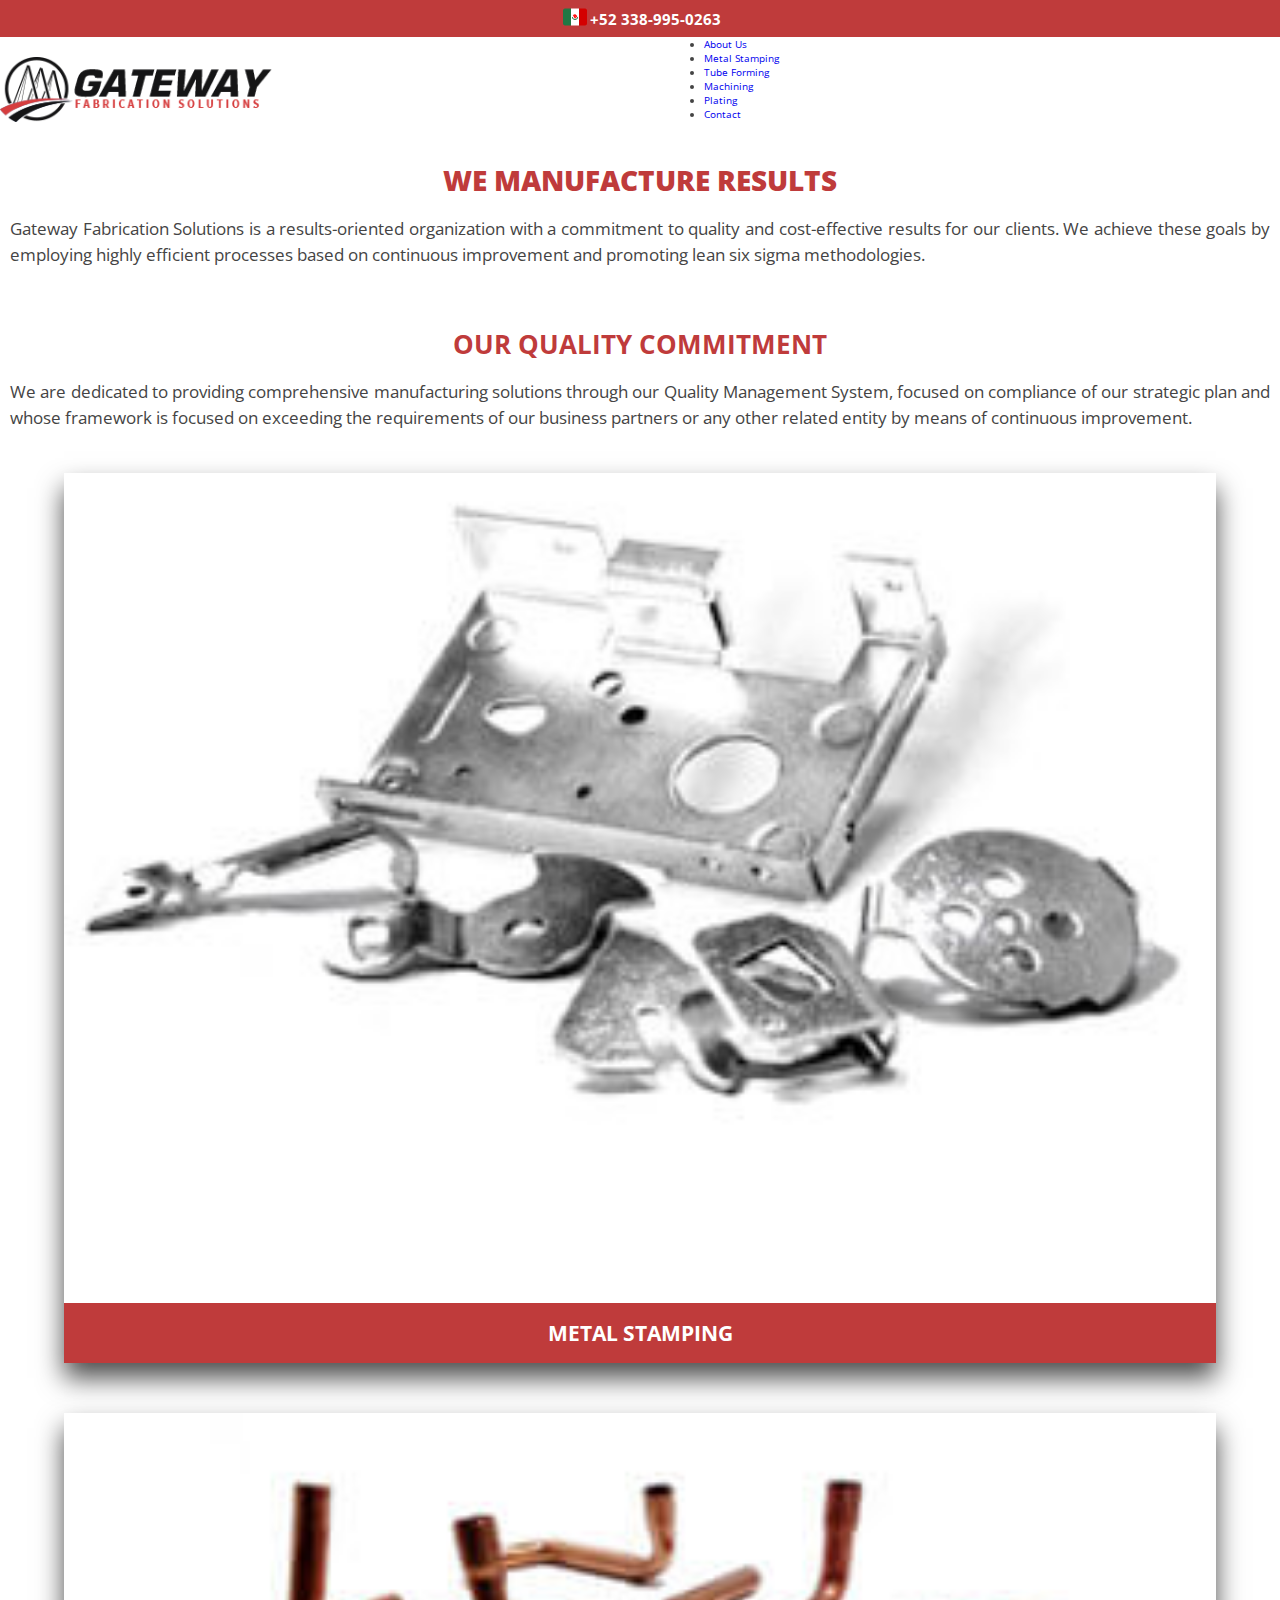
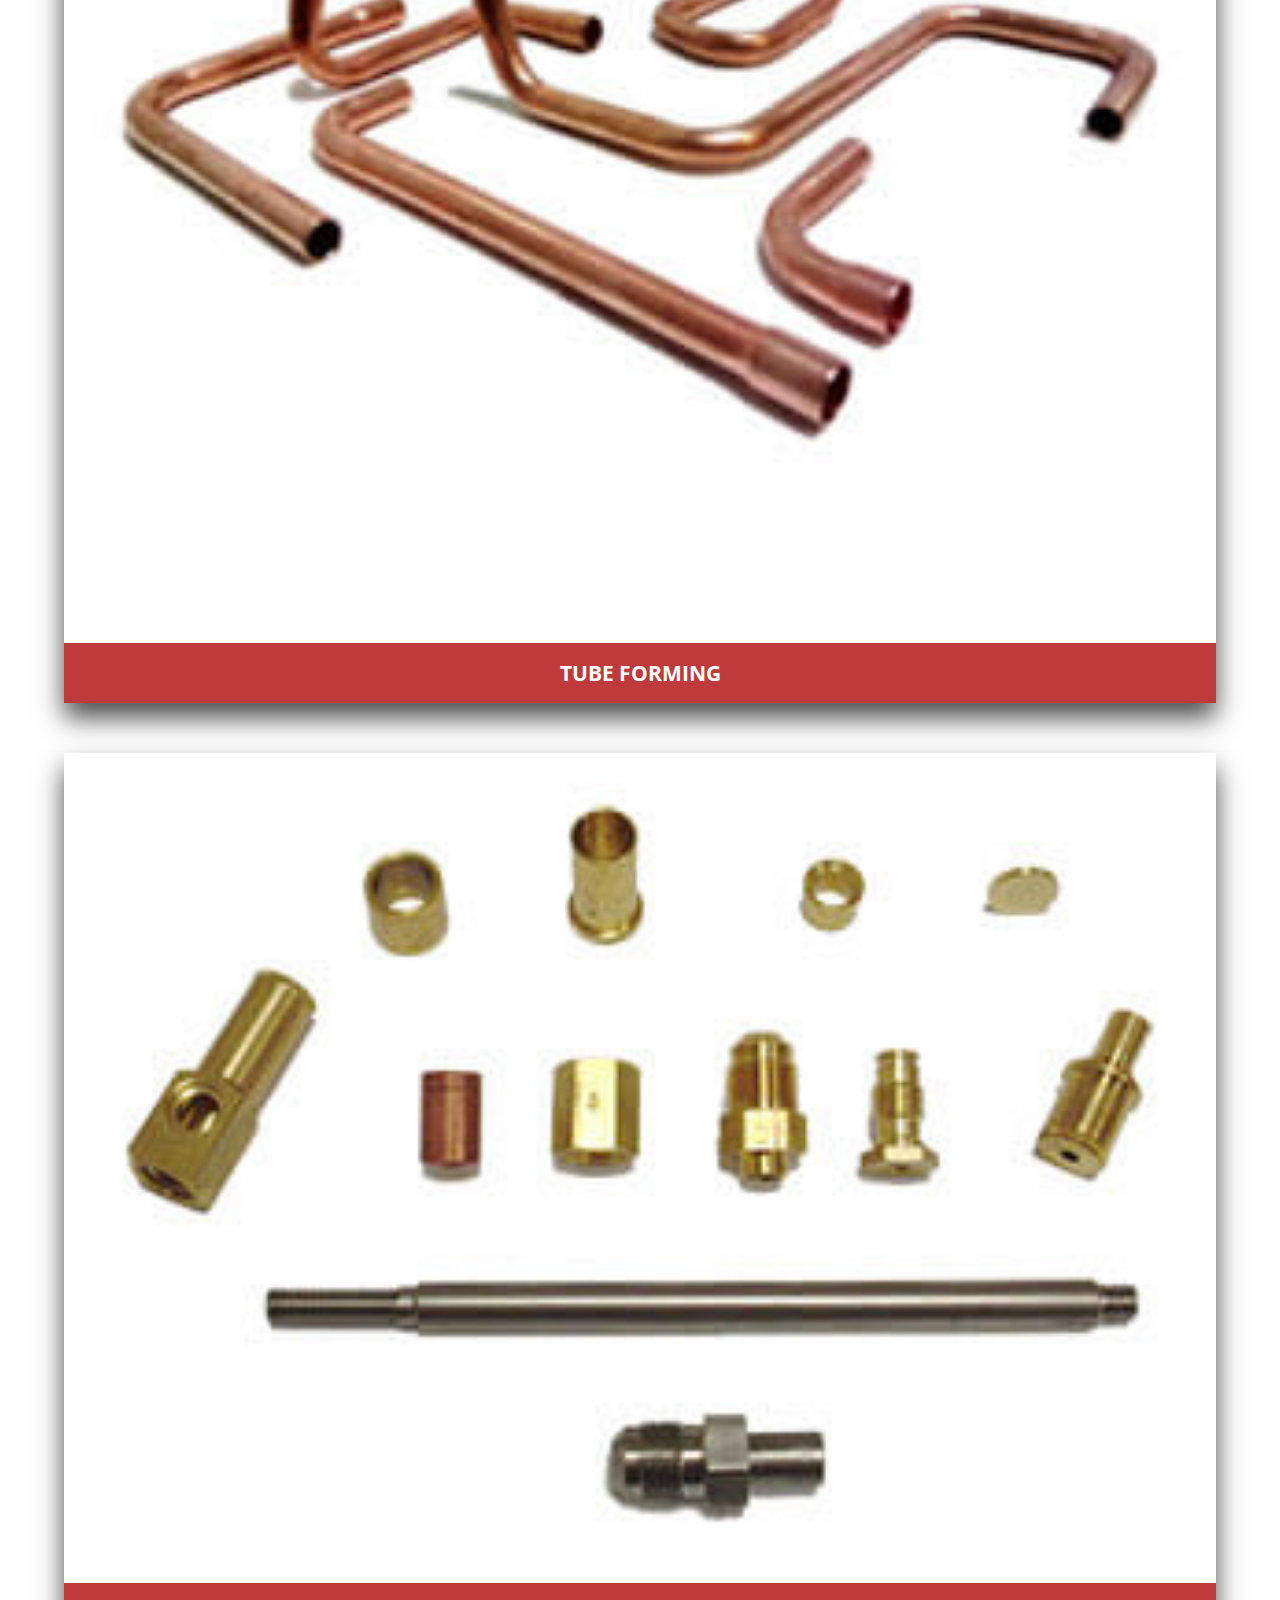
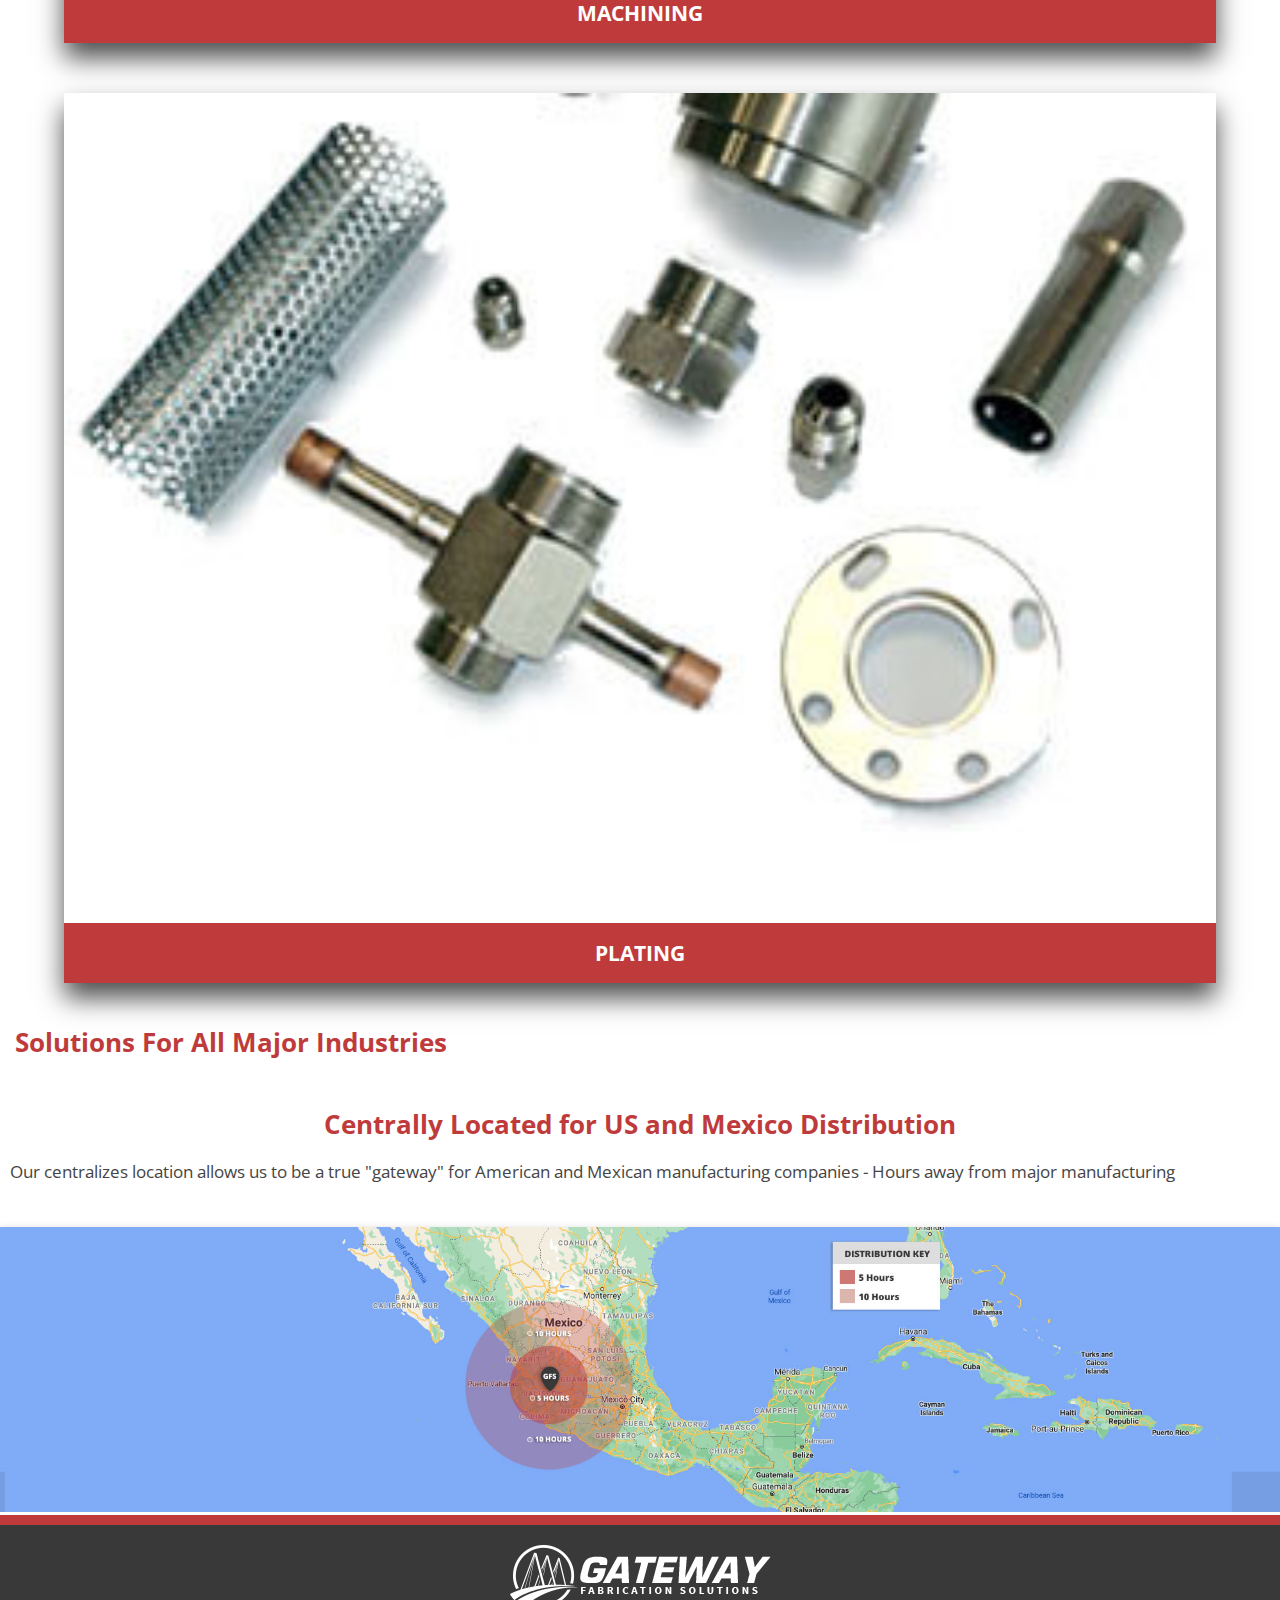
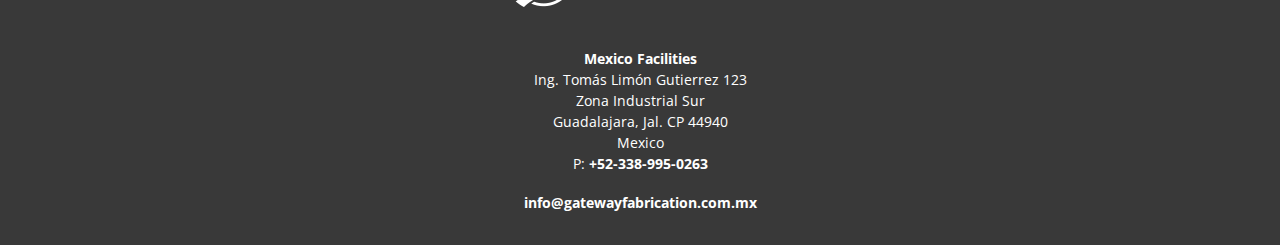
==== index.html @ 988af1c6 "git commit 'first commit for page'" ====
<!DOCTYPE html>
<html lang="es">

<head>
    <meta charset="UTF-8">
    <meta http-equiv="X-UA-Compatible" content="IE=edge">
    <meta name="viewport" content="width=device-width, initial-scale=1.0">
    <link rel="shorcut icon" href="./assets/icons/favicon.ico">
    <title>Gateway Fabrication Solutions - Metal Fabrication, Stamping & Machining</title>
    <link rel="stylesheet" href="/styles/style.css">
    <link rel="preconnect" href="https://fonts.googleapis.com">
    <link rel="preconnect" href="https://fonts.gstatic.com" crossorigin>
    <link href="https://fonts.googleapis.com/css2?family=Open+Sans:wght@300;400;500;700;800&display=swap"
        rel="stylesheet">

</head>

<body>
    <header>
        <div class="header-contact">

            <a class="phone" href="tel:52-338-995-0263">
                <figure class="mexico--phone-icon">
                    <img src="./assets/icons/mexico.png" alt="bandera de mexico">
                </figure>
                +52 338-995-0263
            </a>
        </div>
        <div class="header-menu">
            <a class="header--logo" href="index.html">
                <figure>
                    <img src="./assets/logo/logo-gateway-color.png" alt="logo Gateway Fabrication">
                </figure>
            </a>
            <div class="menu-button">
                <nav class="flex-nav">
                    <ul>
                        <li><a href="./About-Us.html">About Us</a></li>
                        <li><a href="./pages/Metal-stamping.html">Metal Stamping</a></li>
                        <li><a href="./pages/Tube-forming.html">Tube Forming</a></li>
                        <li><a href="./pages/Machining.html">Machining</a></li>
                        <li><a href="./pages/Plating.html">Plating</a></li>
                        <li><a href="./pages/Contact.html">Contact</a></li>
                    </ul>
                </nav>
            </div>
        </div>
    </header>
    <main>
        <section>
            <div class="text-1">
                <h1>WE MANUFACTURE RESULTS</h1>
                <P>Gateway Fabrication Solutions is a results-oriented organization with a commitment to quality and
                    cost-effective
                    results for our clients. We achieve these goals by employing highly efficient processes based on
                    continuous
                    improvement and promoting lean six sigma methodologies.</P>
            </div>
        </section>
        <section>
            <div class="text-2">
                <h2>OUR QUALITY COMMITMENT</h2>
                <P>We are dedicated to providing comprehensive manufacturing solutions through our Quality Management
                    System,
                    focused on compliance of our strategic plan and whose framework is focused on exceeding the
                    requirements
                    of our
                    business partners or any other related entity by means of continuous improvement.</P>
            </div>
        </section>

        <!-- section imgs container -->
        <section class="imgs-home"> 
            <div class="metal-stamping">
                <a class="metal-stamping-link" chref="./pages/Metal-stamping.html">
                    <img src="./assets/imgs/home-metalstamping.jpg" alt="metal-stamping-img">
                    <div class="imgs-home-description">
                        <h3>METAL STAMPING</h3>
                        <p>
                            "We can manufacture high mix single stroke die parts to high volume progressive die parts."
                        </p>
                        <p>Read More..</p>
                    </div>
                </a>
            </div>
            <div class="tube-forming">
                <a href="./pages/Tube-forming.html">
                    <img src="./assets/imgs/home-tube-forming.jpg" alt="tube forming img">
                    <div class="imgs-home-description">
                        <h3>TUBE FORMING</h3>
                        <p>
                            "We have the highest manufacturing flexibility on tube forming and bending in the market."
                        </p>
                        <p> Read More..</p>
                    </div>
                </a>
            </div>
            <div class="machining">
                <a href="./pages/Machining.html">
                    <img src="./assets/imgs/home-machining.jpg" alt="metal stamping img">
                    <div class="imgs-home-description">
                        <h3>MACHINING</h3>
            
                        <p>We manufacture using state-of-the-art equipment and tightest dimensional needs.</p>
            
                    </div>
                </a>
            </div>
            <div class="plating">
                <a href="./pages/Plating.html">
                    <img src="./assets/imgs/home-pltaing.jpg" alt="">
                    <div class="imgs-home-description">
                        <h3>PLATING</h3>
                        <p>
                            "We offer competitive and environmental solutions for your surface coating challenges."
                        </p>
                    </div>
                </a>
            
            </div>
        </section>
        <!-- section solutions -->
        <section class="solutions">
            <div class="solutions-rows">
                <h2>Solutions For All Major Industries</h2>
                <div>
                    <figure>
                        <img src="./assets/icons/" alt="">
                    </figure>
                </div>
                <div></div>
                <div></div>
                <div></div>
                <div></div>
            </div>
        </section>
        <section class="text-3">
            <div>
                <h2>Centrally Located for US and Mexico Distribution</h2>
                <p>Our centralizes location allows us to be a true "gateway" for American and Mexican manufacturing
                    companies - Hours away from major manufacturing</p>
            </div>
        </section>
        <section class="map-section">
            <div class="img-map">
                <picture>
                    <source media="(min-width: 640px)" srcset="./assets/imgs/img-map.jpg">
                    <img src="./assets/imgs/img-locations-map-mobile.jpg" alt="map image for mobile">
                </picture>
            </div>
        </section>
    </main>
    <footer class="footer">
        <section class="footer-logo-white">
            <figure>
                <img src="./assets/imgs/logo-gateway-white-footer.png" alt="logo gateway footer white">
            </figure>
        </section>
        <section class="footer-text-information">
            <p>
                <strong>Mexico Facilities</strong> <br>
                Ing. Tomás Limón Gutierrez 123 <br>
                Zona Industrial Sur <br>
                Guadalajara, Jal. CP 44940 <br>
                Mexico <br>
                P:
                <a href="tel:52-338-995-0263">+52-338-995-0263</a>
            </p>
            <p>
                <a href="mailto:info@gatewayfabrication.com.mx">info@gatewayfabrication.com.mx</a>
            </p>
        </section>
        <section class="footer-logo-iso9001">
            <figure>
                <img src="./" alt="">
            </figure>
        </section>
    </footer>

</body>

</html>
---- styles/style.css ----
* {
    box-sizing: border-box;
    margin: 0;
    padding: 0;
}
html {
    font-size: 62.5%;
    font-family: 'Open Sans', sans-serif;
    color: #444;
}

header {
    display: flex;
    position: relative;
    flex-direction: column;
    width: 100%;
    box-shadow: 5px;
}
a:link, a:visited, a:active {
    text-decoration:none;
}
header .header-contact {
    display: flex;
    width: 100%;
    height: 37px;
    min-height: 37px;
    background-color: #bf3b3b;
    justify-content: center;

}
.header-contact .mexico--phone-icon img {
    position: relative;
    width: 30px;
    height: 34px;
    vertical-align: center;
}
.header-contact .phone{
    display: flex;
    align-items: center;
    align-self: center;
    position: relative;
    font-weight: 700;
    font-size: 1.5rem;
    color: white;
}
.header-menu{
    display: flex ;
    flex-direction: row;
    min-height: 108px;
}
.header--logo figure{
    position: relative;
    height: auto;
}
.header--logo {
    display: flex;
    align-items: center;
    width: 55%;
}
.header--logo figure img {
    align-self: center;
    width: 95%;
    height: auto;
}

main h1 {
    margin:16px auto ;
   font-size: 2.8rem;
   font-weight: 800;
   color: #bf3b3b;
   text-align: center;
}
main h2 {
    margin:16px auto ;
    font-size: 2.6rem;
    font-weight: 700;
    color: #bf3b3b;
    text-align: center;
    padding: 0 15px;
}
 p {
    font-size: 1.7rem;
    margin: 17px 10px;
    line-height: 2.6rem;
    text-align: justify;
}

.text-1, .tetx-2, .text-3 {
    padding-bottom: 25px;
    margin: auto;
    display: block;
    border: 0;
}
.imgs-home {
    display: grid;
    
    width: 100%;
    margin-top: 15px;
    align-items: center;
}
.imgs-home .metal-stamping, .tube-forming, .machining, .plating {
   width: 90%;
    position: relative;
    margin: 25px auto;
    cursor: pointer;
    box-shadow: 0px 15px 25px rgb(0, 0, 0, 70%);
}
.imgs-home img {
   width: 100%;
    height: auto;
}
.imgs-home-description {
    display: flex;
    flex-direction: block;
    color: white;
    background-color: #bf3b3b;
}
.imgs-home-description h3 {
    text-align: center;
    font-size: 2.1rem;
    margin: 16px auto;
}
.imgs-home-description p {
    font-size: 1.4rem;
    line-height: 2rem;
    margin: 1em 0;
    text-align: justify;
    display: none;
}
.solutions {
    display: flex;
    flex-wrap: wrap;
    
}

.img-map {
    width: 100%;
    box-shadow: 0px 1px 7px 0px rgb(0 0 0 / 15%);
    border: 0;
}

.img-map img {
    max-width: 100%;
    height: auto;
    border: 0;
}

.footer {
    display: flex;
    flex-direction: column;
    align-items: center;
    width: 100%;
    background-color: #393939;
    color: white;
    border-top: 10px solid #bf3b3b;
    
}
.footer .footer-logo-white {
    margin: 20px auto;  
}
.footer figure {
    margin-top: 0;
}
.footer p {
    text-align: center;
    margin: 1rem auto;
    font-size: 1.4rem;
    line-height: 2.1rem;
    margin: 18px 0;
}
.footer a {
    color: white;
    font-weight: 700;
}
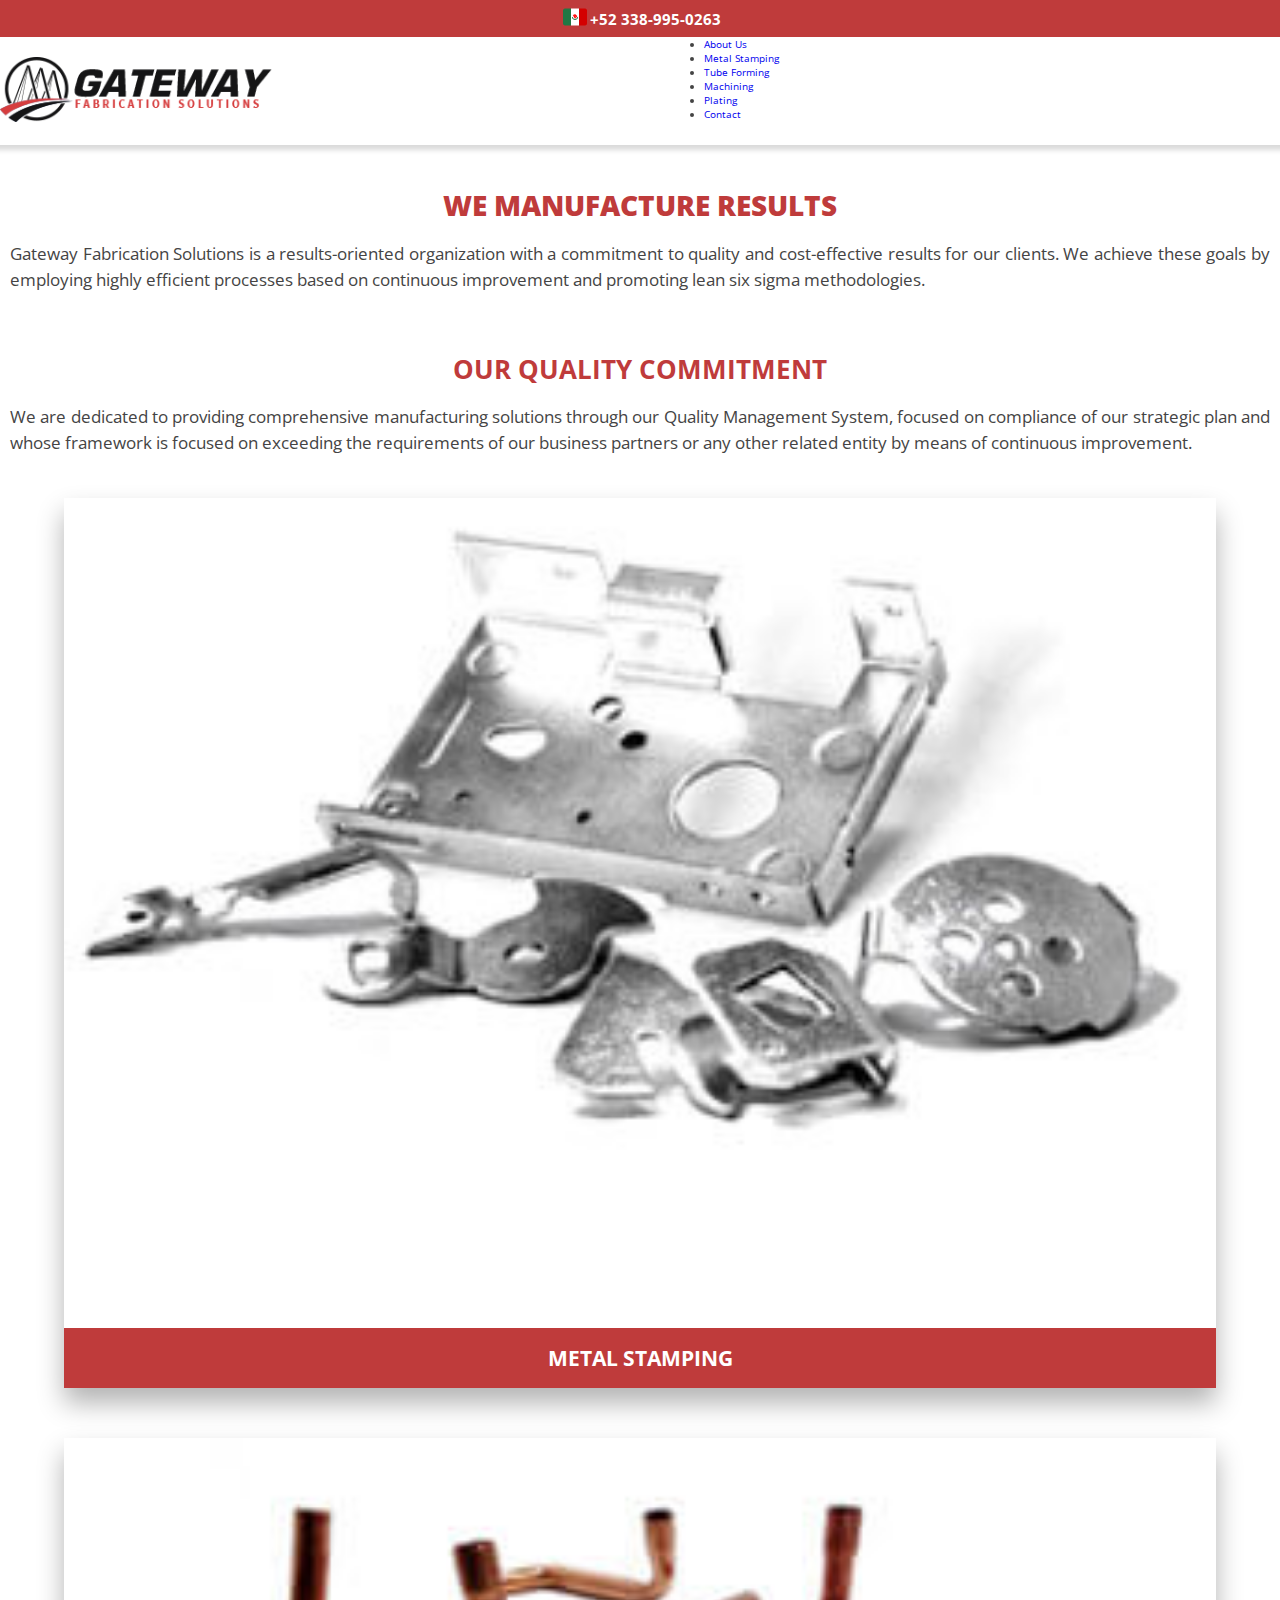
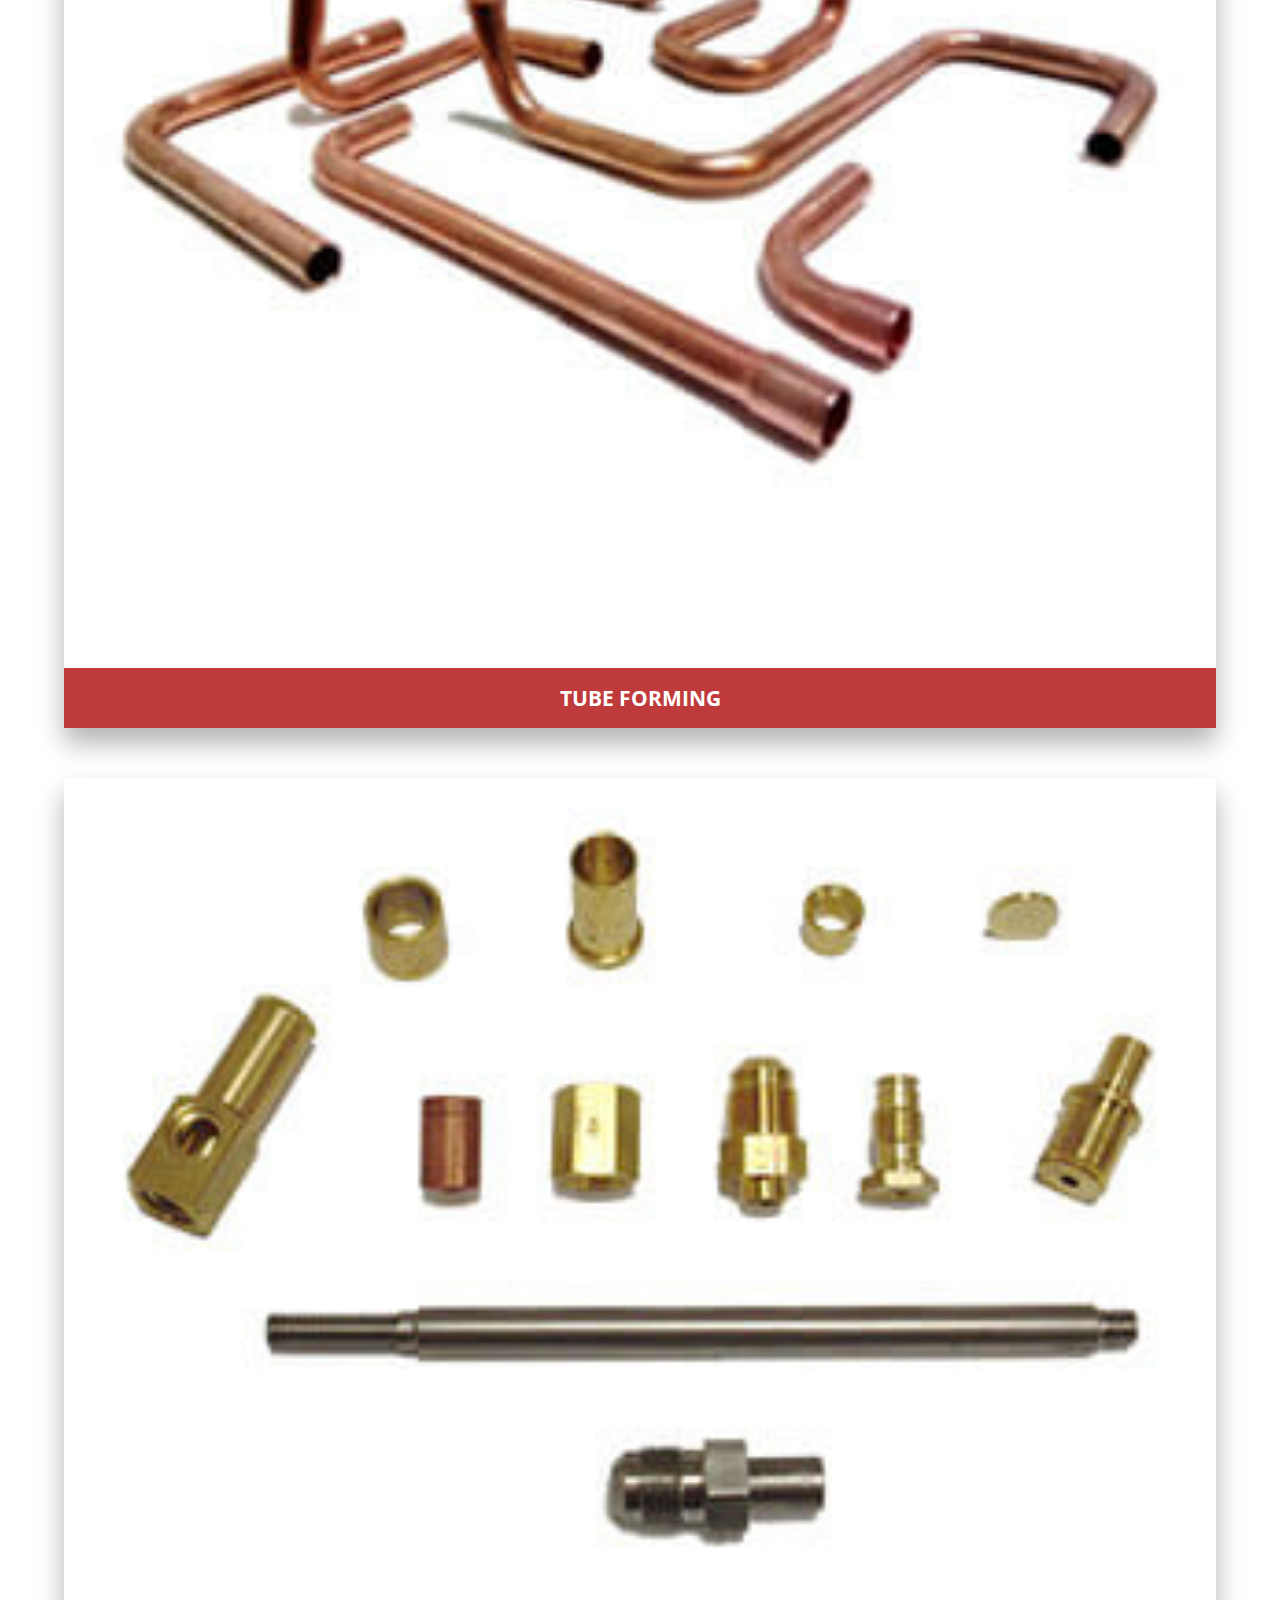
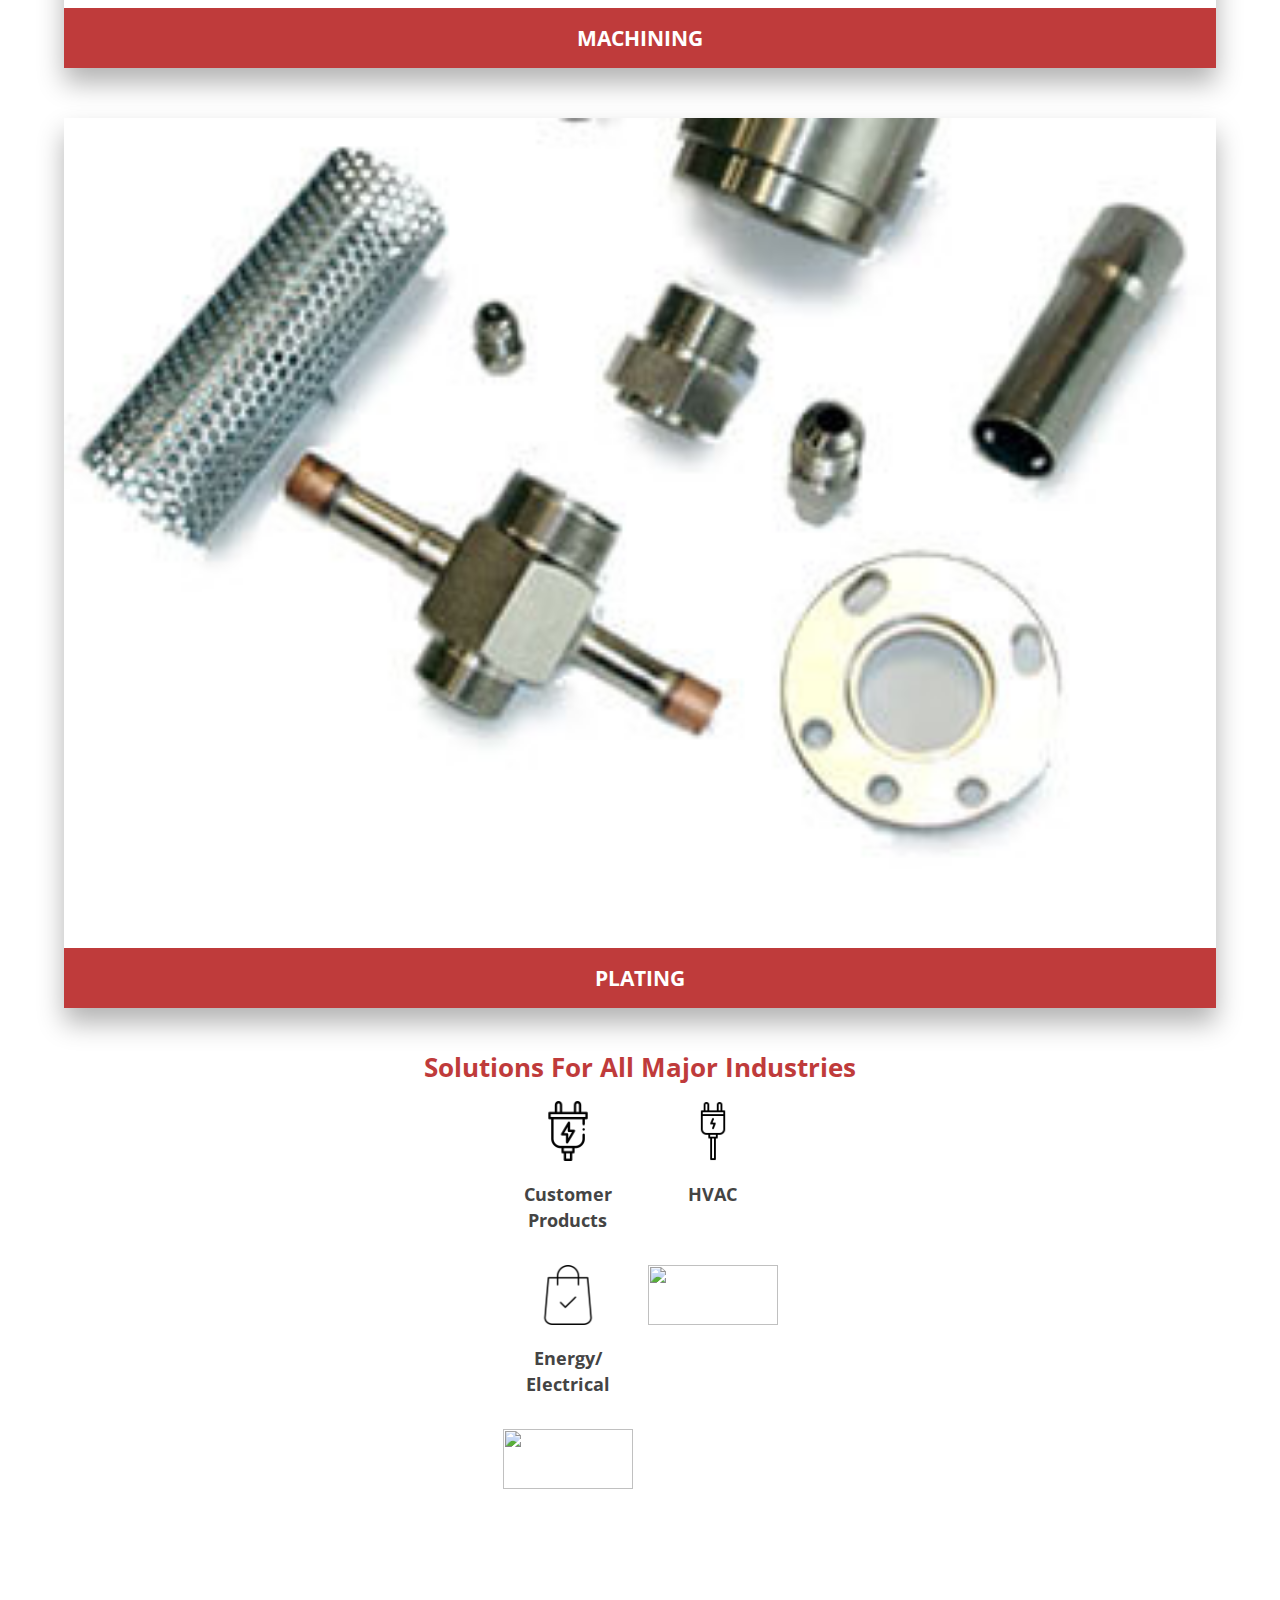
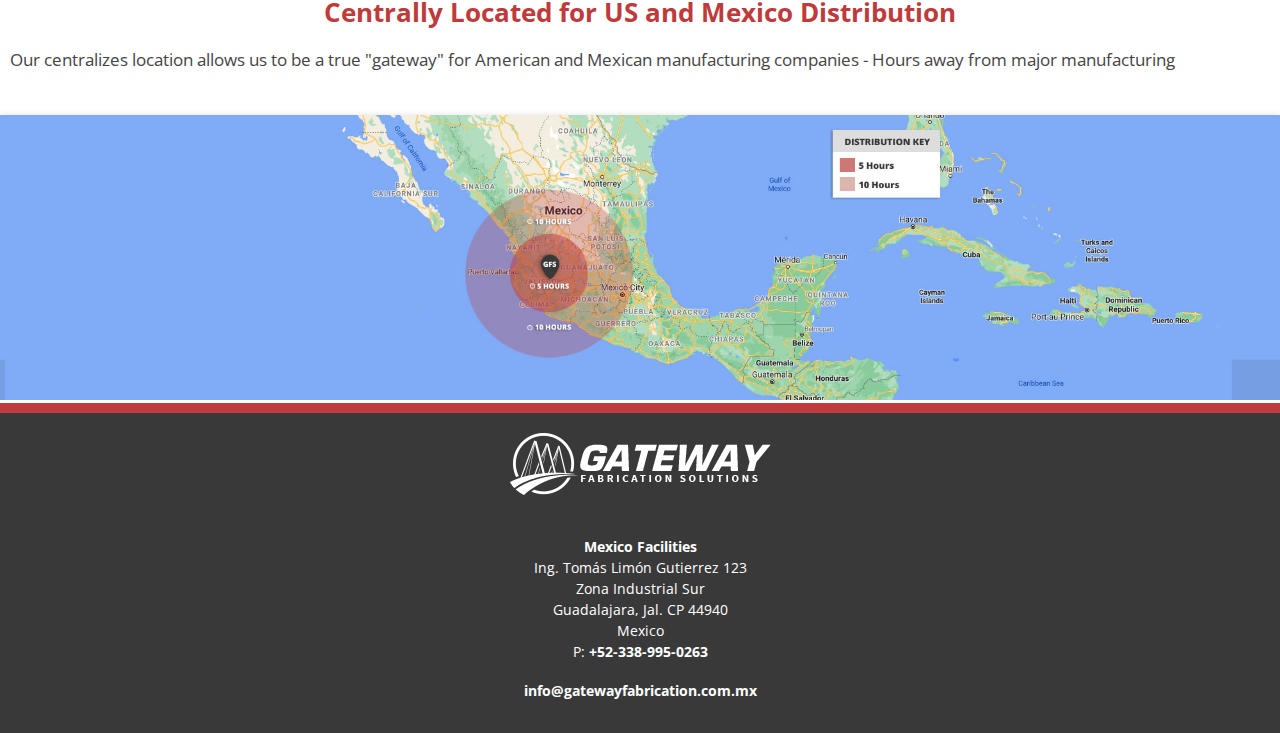
==== commit 8e69fbbc: "origin" ====
--- a/index.html
+++ b/index.html
@@ -121,17 +121,27 @@
         </section>
         <!-- section solutions -->
         <section class="solutions">
+            <h2 class="solutions-tittle">Solutions For All Major Industries</h2>
             <div class="solutions-rows">
-                <h2>Solutions For All Major Industries</h2>
-                <div>
-                    <figure>
-                        <img src="./assets/icons/" alt="">
-                    </figure>
+                
+                <div class="solutions-item">
+                    <img  src="./assets/icons/plug.png" alt="">
+                    <p>Customer Products</p>
                 </div>
-                <div></div>
-                <div></div>
-                <div></div>
-                <div></div>
+                <div class="solutions-item">
+                    <img  src="./assets/icons/plug1.png" alt="">
+                    <p>HVAC</p>
+                </div>
+                <div class="solutions-item">
+                    <img  src="./assets/icons/bag.png" alt="">
+                    <p>Energy/ Electrical</p>
+                </div>
+                <div class="solutions-item">
+                    <img  src="" alt="">
+                </div>
+                <div class="solutions-item">
+                    <img  src="" alt="">
+                </div>
             </div>
         </section>
         <section class="text-3">
--- a/styles/style.css
+++ b/styles/style.css
@@ -14,7 +14,7 @@
     position: relative;
     flex-direction: column;
     width: 100%;
-    box-shadow: 5px;
+    box-shadow: 0px 0px 5px 5px rgb(0, 0, 0, 15% );
 }
 a:link, a:visited, a:active {
     text-decoration:none;
@@ -91,9 +91,11 @@
     display: block;
     border: 0;
 }
+.text-1{
+    padding-top: 25px;
+}
 .imgs-home {
     display: grid;
-    
     width: 100%;
     margin-top: 15px;
     align-items: center;
@@ -103,11 +105,12 @@
     position: relative;
     margin: 25px auto;
     cursor: pointer;
-    box-shadow: 0px 15px 25px rgb(0, 0, 0, 70%);
+    box-shadow: 0px 15px 25px rgb(0, 0, 0, 30%);
 }
 .imgs-home img {
    width: 100%;
     height: auto;
+
 }
 .imgs-home-description {
     display: flex;
@@ -127,12 +130,32 @@
     text-align: justify;
     display: none;
 }
-.solutions {
-    display: flex;
-    flex-wrap: wrap;
+.solutions-rows {
+    display: grid;
+    gap: 15px;
+    width: 100%;
+    grid-template-columns: repeat(2, minmax(100px, 130px));
+    grid-auto-rows: 1fr;
+    justify-content: center;
+}
+.solutions-tittle {
+    width: 100%;
+}
+.solutions-item {
+    
     
 }
-
+.solutions-item img{
+    width: 100%;
+    height: 60px;
+    object-fit: contain;
+}
+.solutions-item p {
+    height: 35%;
+    text-align: center;
+    font-size: 1.8rem;
+    font-weight: bold;
+}
 .img-map {
     width: 100%;
     box-shadow: 0px 1px 7px 0px rgb(0 0 0 / 15%);
